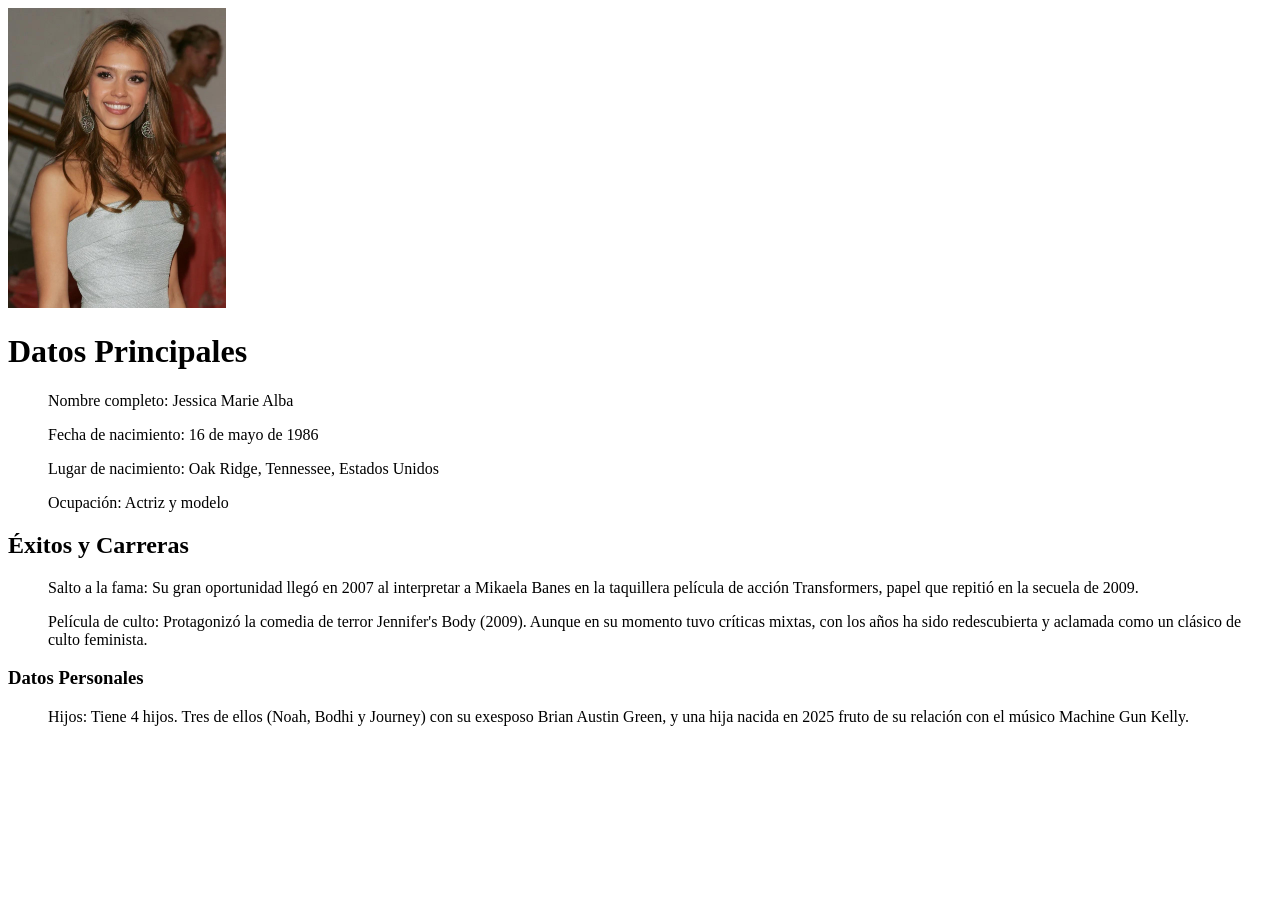
==== Jessica Alba.html @ 85e2100e "Add files via upload" ====
<!DOCTYPE html>
<html lang="en">
<head>
    <meta charset="UTF-8">
    <meta name="viewport" content="width=device-width, initial-scale=1.0">
    <title>Jessica Alba</title>
</head>
<body>
    <img src="IMG/jessica alba.jpg" alt="foton5" height="300px" width="auto">
    
    <h1> Datos Principales </h1>
<ul> Nombre completo: Jessica Marie Alba </ul>
<ul> Fecha de nacimiento: 16 de mayo de 1986 </ul>
<ul> Lugar de nacimiento: Oak Ridge, Tennessee, Estados Unidos </ul>
<ul> Ocupación: Actriz y modelo </ul>

    <h2> Éxitos y Carreras </h2>
<ul> Salto a la fama: Su gran oportunidad llegó en 2007 al interpretar a Mikaela Banes en la taquillera película de acción Transformers, papel que repitió en la secuela de 2009. </ul>
<ul> Película de culto: Protagonizó la comedia de terror Jennifer's Body (2009). Aunque en su momento tuvo críticas mixtas, con los años ha sido redescubierta y aclamada como un clásico de culto feminista. </ul>

    <h3> Datos Personales </h3>
<ul> Hijos: Tiene 4 hijos. Tres de ellos (Noah, Bodhi y Journey) con su exesposo Brian Austin Green, y una hija nacida en 2025 fruto de su relación con el músico Machine Gun Kelly. </ul>

    
</body>
</html>
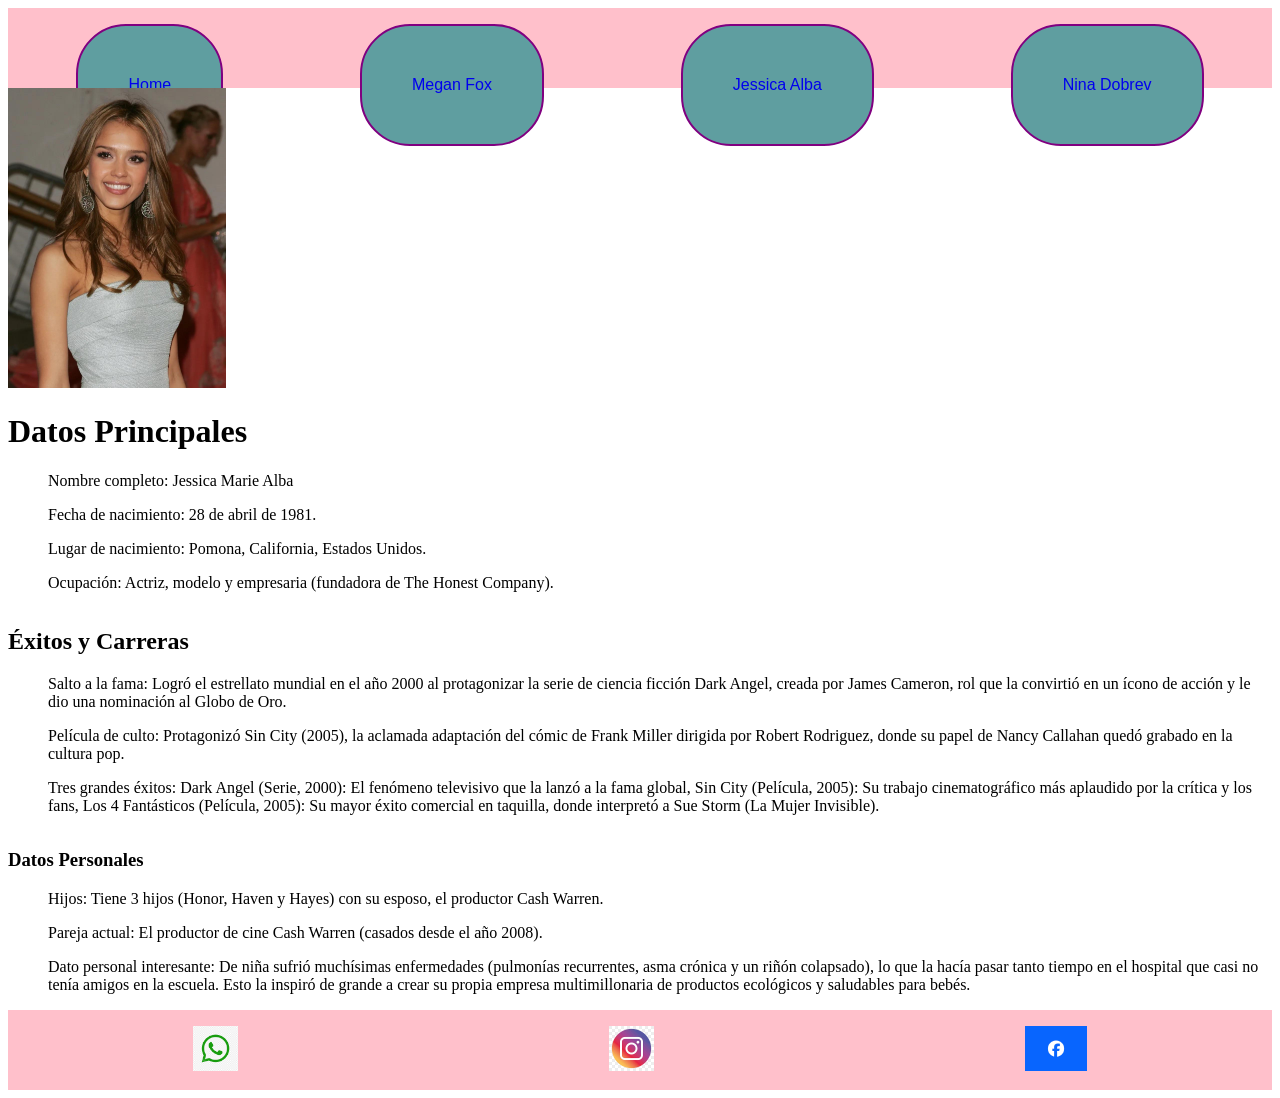
==== commit e5adfdd0: "Add files via upload" ====
--- a/Jessica Alba.html
+++ b/Jessica Alba.html
@@ -4,22 +4,61 @@
     <meta charset="UTF-8">
     <meta name="viewport" content="width=device-width, initial-scale=1.0">
     <title>Jessica Alba</title>
+     <link rel="stylesheet" href="./CSS/Style.css">
 </head>
 <body>
-    <img src="IMG/jessica alba.jpg" alt="foton5" height="300px" width="auto">
+
+    <nav class="flex-container">
+            <p class="box"> <a href="index.html"> Home </a>   </p>
+            <p class="box"> <a href="Megan Fox.html"> Megan Fox </a> </p>
+            <p class="box"> <a href="Jessica Alba.html"> Jessica Alba </a> </p>
+            <p class="box"> <a href="Nina Dobrev.html"> Nina Dobrev </a> </p>
+     </nav>   
+
+    <div class="">
+        <img src="IMG/jessica alba.jpg" alt="foton5" height="300px" width="auto">
+    </div>
     
-    <h1> Datos Principales </h1>
+    
+    <div class="decoration">
+
+        <h1> Datos Principales </h1>
 <ul> Nombre completo: Jessica Marie Alba </ul>
-<ul> Fecha de nacimiento: 16 de mayo de 1986 </ul>
-<ul> Lugar de nacimiento: Oak Ridge, Tennessee, Estados Unidos </ul>
-<ul> Ocupación: Actriz y modelo </ul>
+<ul> Fecha de nacimiento: 28 de abril de 1981. </ul>
+<ul> Lugar de nacimiento: Pomona, California, Estados Unidos. </ul>
+<ul> Ocupación: Actriz, modelo y empresaria (fundadora de The Honest Company). </ul>
 
-    <h2> Éxitos y Carreras </h2>
-<ul> Salto a la fama: Su gran oportunidad llegó en 2007 al interpretar a Mikaela Banes en la taquillera película de acción Transformers, papel que repitió en la secuela de 2009. </ul>
-<ul> Película de culto: Protagonizó la comedia de terror Jennifer's Body (2009). Aunque en su momento tuvo críticas mixtas, con los años ha sido redescubierta y aclamada como un clásico de culto feminista. </ul>
+    </div>
+    
+
+
+    <div class="decoration">
+
+<h2> Éxitos y Carreras </h2>
+<ul> Salto a la fama: Logró el estrellato mundial en el año 2000 al protagonizar la serie de ciencia ficción Dark Angel, creada por James Cameron, rol que la convirtió en un ícono de acción y le dio una nominación al Globo de Oro. </ul>
+<ul> Película de culto: Protagonizó Sin City (2005), la aclamada adaptación del cómic de Frank Miller dirigida por Robert Rodriguez, donde su papel de Nancy Callahan quedó grabado en la cultura pop. </ul>
+<ul> Tres grandes éxitos: Dark Angel (Serie, 2000): El fenómeno televisivo que la lanzó a la fama global, Sin City (Película, 2005): Su trabajo cinematográfico más aplaudido por la crítica y los fans, Los 4 Fantásticos (Película, 2005): Su mayor éxito comercial en taquilla, donde interpretó a Sue Storm (La Mujer Invisible). </ul>
+   
+    </div>
+    
+
+    <div class="decoration">
 
     <h3> Datos Personales </h3>
-<ul> Hijos: Tiene 4 hijos. Tres de ellos (Noah, Bodhi y Journey) con su exesposo Brian Austin Green, y una hija nacida en 2025 fruto de su relación con el músico Machine Gun Kelly. </ul>
+    <ul> Hijos: Tiene 3 hijos (Honor, Haven y Hayes) con su esposo, el productor Cash Warren. </ul>
+    <ul> Pareja actual: El productor de cine Cash Warren (casados desde el año 2008). </ul>
+    <ul> Dato personal interesante: De niña sufrió muchísimas enfermedades (pulmonías recurrentes, asma crónica y un riñón colapsado), lo que la hacía pasar tanto tiempo en el hospital que casi no tenía amigos en la escuela. Esto la inspiró de grande a crear su propia empresa multimillonaria de productos ecológicos y saludables para bebés. </ul>
+
+    </div>
+
+
+       <footer> 
+        <div class="flex-container">
+            <div><img src="IMG/logo whatsapp.jpg" alt="foton1" height="45px" width="auto">  </div>
+            <div><img src="IMG/ig.jpg" alt="foton2"  height="45px" width="auto"> </div>
+            <div><img src="IMG/facebooooook logo jpg prime.jpg" alt="foton3" height="45px" width="auto">   </div>
+        </div>                     
+</footer>
 
     
 </body>
--- a/CSS/Style.css
+++ b/CSS/Style.css
@@ -0,0 +1,34 @@
+.flex-container {
+     display: flex;
+    flex-direction: row ;
+    flex-wrap: wrap;
+    justify-content: space-around;
+    align-items: center;
+
+    height: 80px;
+    background-color: pink;
+}
+
+.box {
+    background-color: cadetblue;
+    border: 2px solid purple;
+    border-radius: 50px;
+    color: white;
+    padding: 50px;
+}
+
+.flex-container a {
+    text-decoration: none;
+    color:rgb(red, green, blue);
+    font-family: Impact, Haettenschweiler, 'Arial Narrow Bold', sans-serif;
+}
+
+body {
+    display: flex;
+    flex-direction: column;
+    justify-content: space-between;
+    min-height: 100vh;
+}
+
+
+
